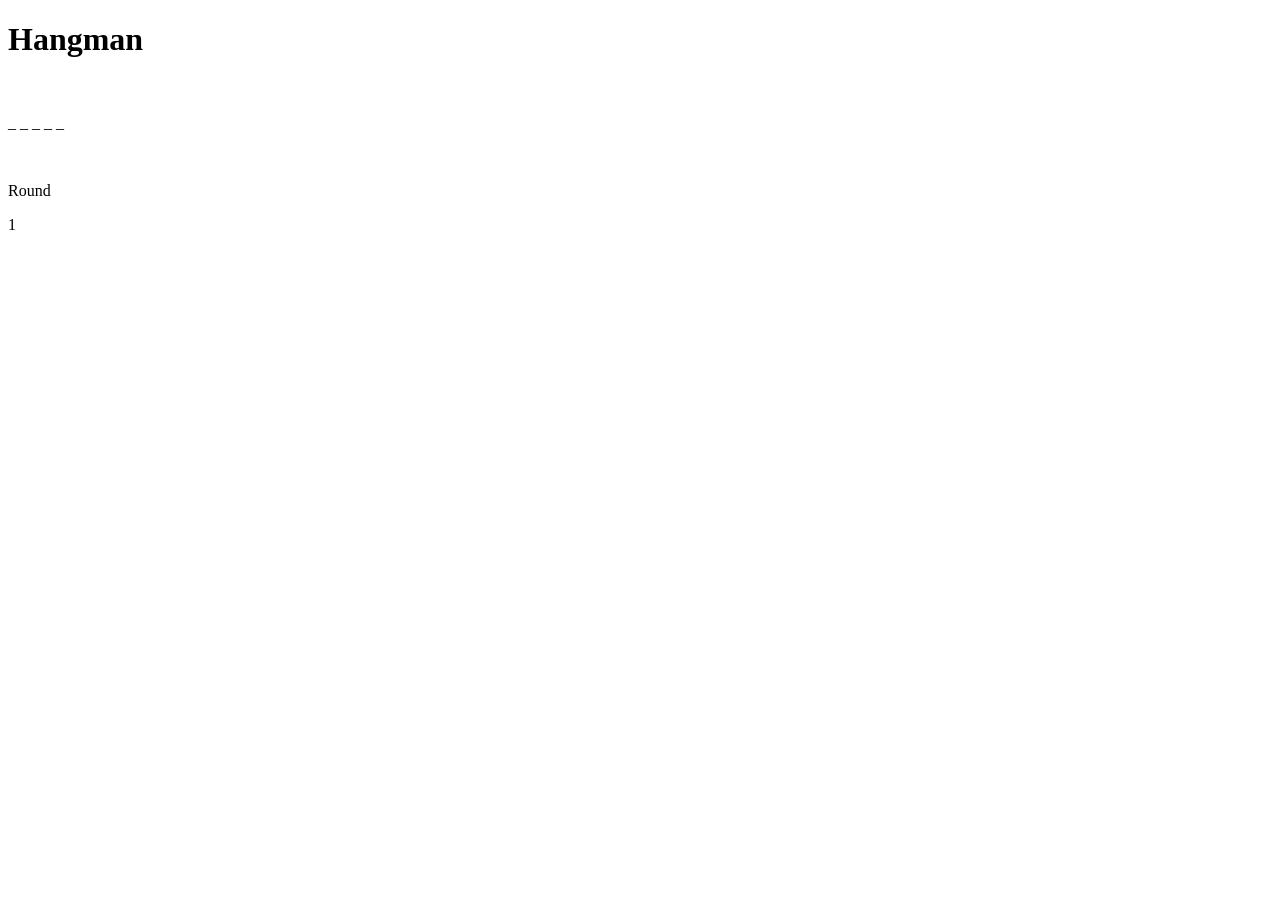
==== hangman.html @ 6c2aac39 "Hangman game is more or less working. Working on my website now" ====
<!DOCTYPE html>
<html lang="en">



<head>
	<meta charset="UTF-8">
	<title>Document</title>
</head>
<body>
	<h1>Hangman</h1>

	<p id="message"></p><br>

	<p id="letters"></p><br>

	<p>Round <div id="round"></div></p>


	<script src="assets/javascript/game.js"></script>
	
</body>
</html>
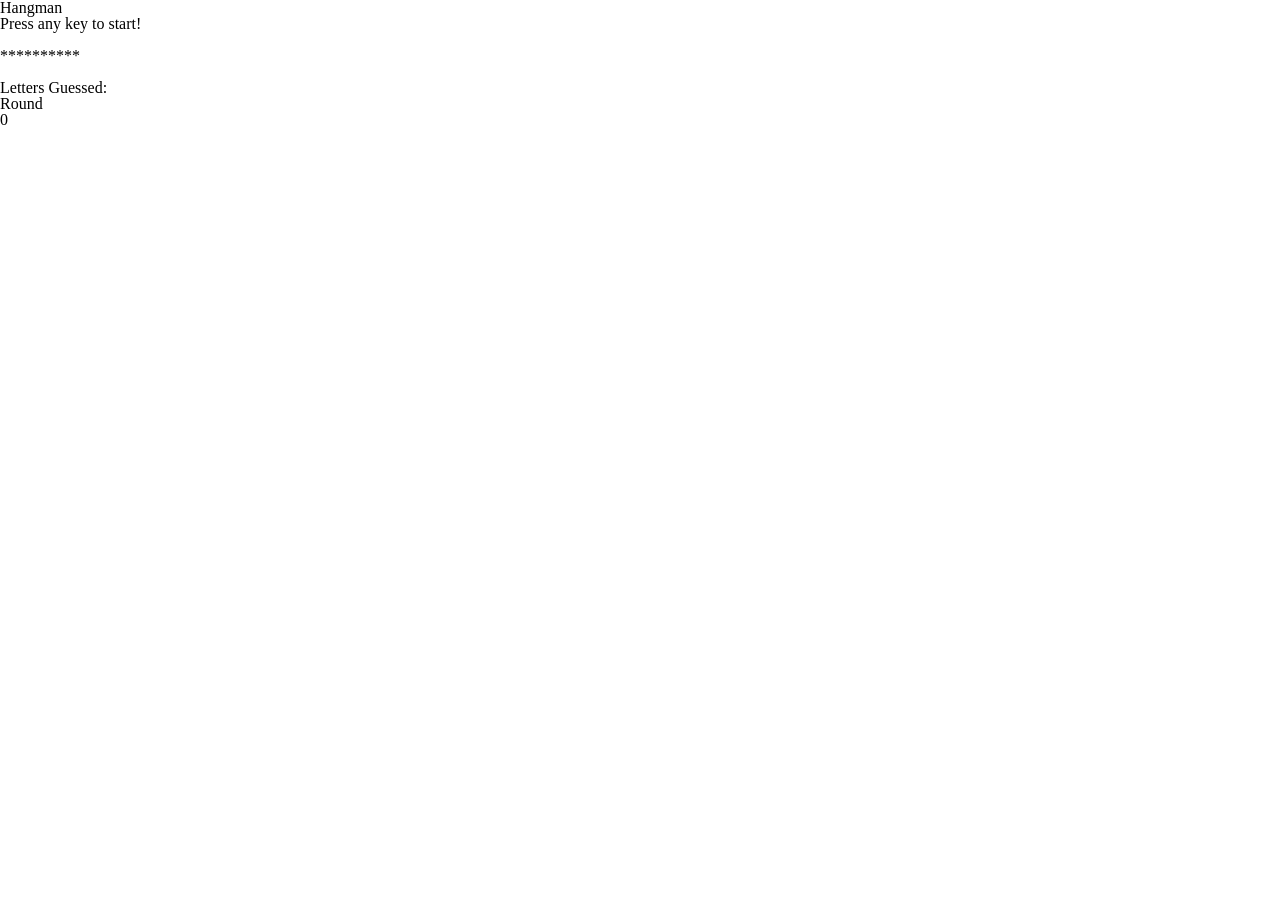
==== commit 8532fb1f: "core game is done. Now on to styling" ====
--- a/hangman.html
+++ b/hangman.html
@@ -6,13 +6,18 @@
 <head>
 	<meta charset="UTF-8">
 	<title>Document</title>
+	<link rel="stylesheet" type="text/css" href="assets/css/reset.css">
 </head>
 <body>
 	<h1>Hangman</h1>
 
 	<p id="message"></p><br>
 
-	<p id="letters"></p><br>
+	<p id="letters">**********</p><br>
+
+	<p>Letters Guessed:</p>
+	<p id="guess"></p>
+	<p id="tally"></p>
 
 	<p>Round <div id="round"></div></p>
 
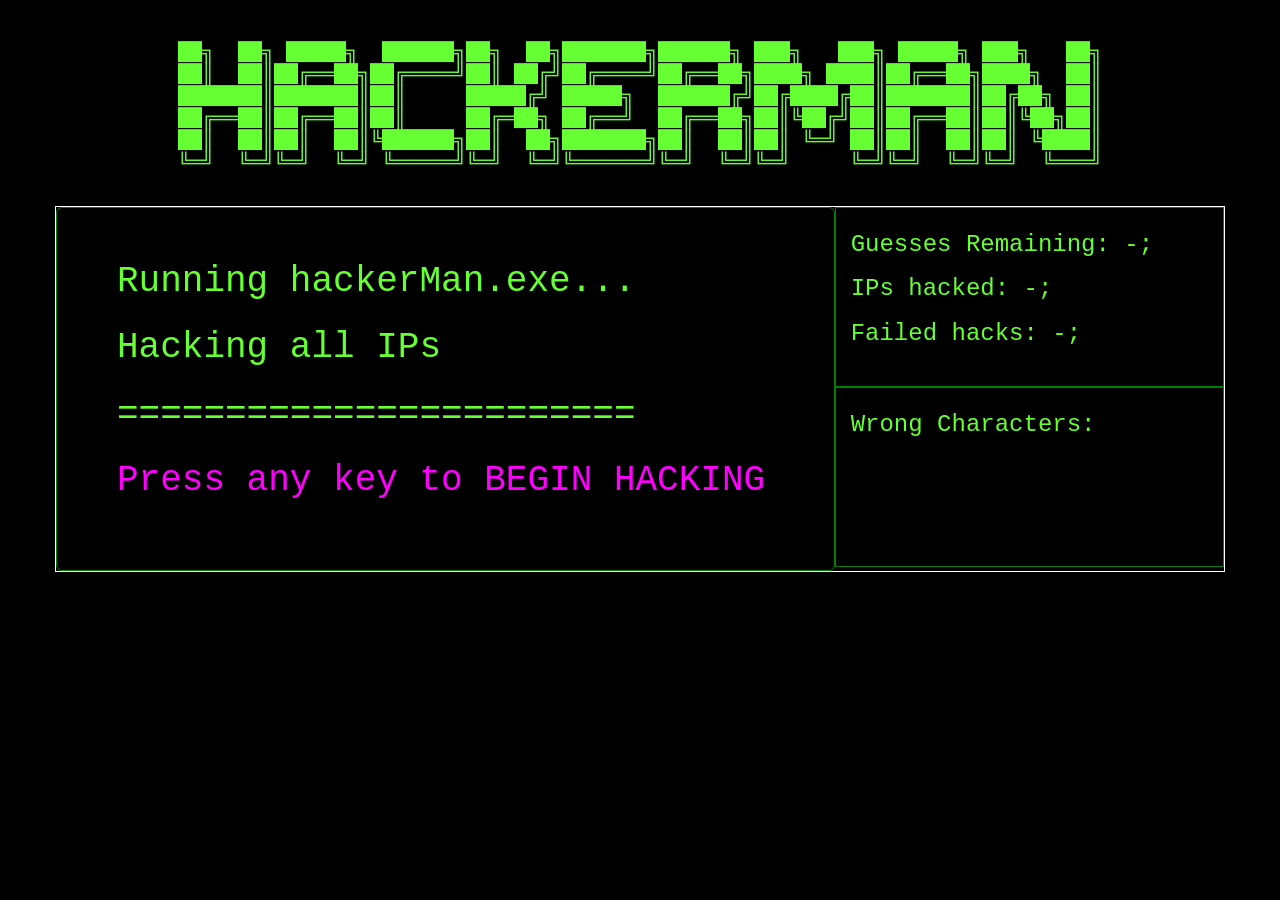
==== commit f58e7037: "removed some useless code" ====
--- a/hangman.html
+++ b/hangman.html
@@ -7,19 +7,55 @@
 	<meta charset="UTF-8">
 	<title>Document</title>
 	<link rel="stylesheet" type="text/css" href="assets/css/reset.css">
+	<link rel="stylesheet" href="https://maxcdn.bootstrapcdn.com/bootstrap/3.3.7/css/bootstrap.min.css">
+	<link rel="stylesheet" type="text/css" href="assets/css/style.css">
 </head>
 <body>
-	<h1>Hangman</h1>
 
-	<p id="message"></p><br>
+	<header>
+		<h1>
+██╗  ██╗ █████╗  ██████╗██╗  ██╗███████╗██████╗ ███╗   ███╗ █████╗ ███╗   ██╗
+██║  ██║██╔══██╗██╔════╝██║ ██╔╝██╔════╝██╔══██╗████╗ ████║██╔══██╗████╗  ██║
+███████║███████║██║     █████╔╝ █████╗  ██████╔╝██╔████╔██║███████║██╔██╗ ██║
+██╔══██║██╔══██║██║     ██╔═██╗ ██╔══╝  ██╔══██╗██║╚██╔╝██║██╔══██║██║╚██╗██║
+██║  ██║██║  ██║╚██████╗██║  ██╗███████╗██║  ██║██║ ╚═╝ ██║██║  ██║██║ ╚████║
+╚═╝  ╚═╝╚═╝  ╚═╝ ╚═════╝╚═╝  ╚═╝╚══════╝╚═╝  ╚═╝╚═╝     ╚═╝╚═╝  ╚═╝╚═╝  ╚═══╝
+		</h1>
+	</header>
+	<div class="container">
+		<div class="row">
+			<div class="col-md-8 jumbotron">
+				<p id="round">Running hackerMan.exe...</p>
+				<p id="letters">Hacking all IPs</p>
 
-	<p id="letters">**********</p><br>
+				<p>========================</p>
 
-	<p>Letters Guessed:</p>
-	<p id="guess"></p>
-	<p id="tally"></p>
+				<p id="message">Press any key to BEGIN HACKING</p>
+				
 
-	<p>Round <div id="round"></div></p>
+				<!-- <p>Letters Guessed:</p>
+				<p id="guess"></p>
+				<p id="tally"></p> -->
+
+				
+			</div>
+			<div class="col-xs-6 col-md-4 box">
+
+				<!-- <p id="tally"></p> -->
+				
+				<p id="guesses">Guesses Remaining: -;</p>
+				<p id="wins">IPs hacked: -;</p>
+				<p id="losses">Failed hacks: -;</p>
+
+			</div>
+			<div class="col-xs-6 col-md-4 box">
+				<p>Wrong Characters:</p>
+				
+				<p id="guess"></p>
+			</div>
+			
+		</div>
+	</div>
 
 
 	<script src="assets/javascript/game.js"></script>
--- a/assets/css/style.css
+++ b/assets/css/style.css
@@ -0,0 +1,55 @@
+body {
+	background-image: url("http://orig03.deviantart.net/697d/f/2011/263/c/9/neon_grid_green_by_leafeniel-d4aftpb.jpg");
+	background-color: black;
+	color: #66ff33;
+	font-family: "Courier New", Monospace;
+
+}
+
+h1 {
+	text-align: center;	
+	font-size: 20px;
+	white-space: pre;
+}
+
+p {
+	font-size: 24px;
+}
+
+.container {
+	background-color: black;
+	border-style: solid;
+	border-width: 1px;
+	border-color: white;
+}
+
+.jumbotron {
+	background-color: black;
+	font-size: 36px;
+	margin-bottom: 0px;
+	border-style: solid;
+	border-width: 1px;
+	border-color: green;
+}
+
+.jumbotron p {
+	font-size: 36px;
+}
+
+.box {
+	border-style: solid;
+	border-width: 1px;
+	border-color: green;
+	padding-top: 20px;
+	padding-bottom: 20px;
+	height: 180px;
+}
+
+#guess {
+	color: cyan;
+}
+
+#message {
+	color: magenta;
+}
+
